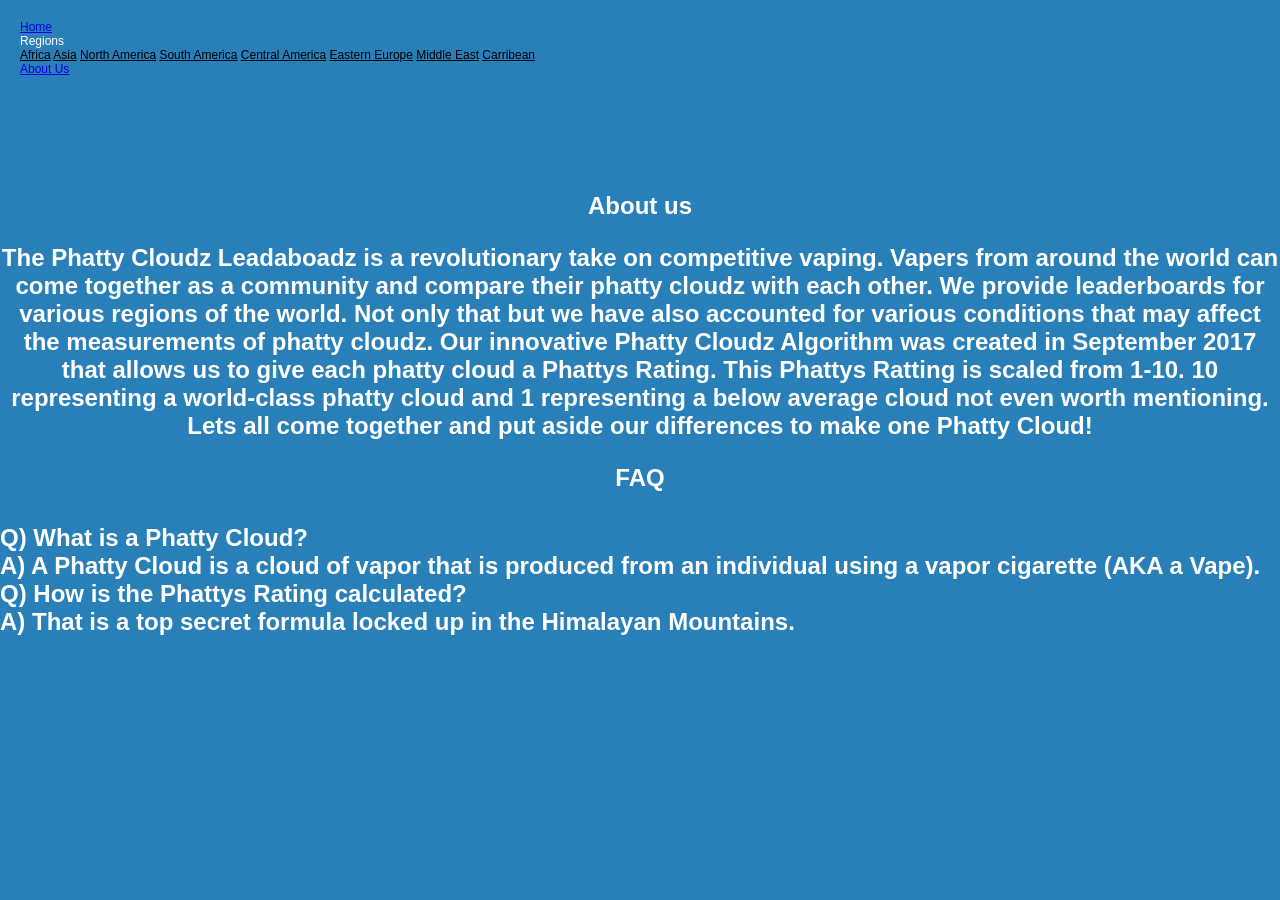
==== about_us.html @ 7f0081f4 "Semantic UI added semantic" ====
<!DOCTYPE html>
<html>
      <head>
            <link rel="stylesheet" href="cloudStyle.css">
            <link rel="stylesheet" href="https://cdnjs.cloudflare.com/ajax/libs/semantic-ui/2.2.2/semantic.min.css">
            <script type="text/javascript" src="https://cdnjs.cloudflare.com/ajax/libs/jquery/3.1.0/jquery.min.js"></script>
            <script type="text/javascript"
                src="https://cdnjs.cloudflare.com/ajax/libs/semantic-ui/2.2.2/semantic.min.js"></script>
            <title>About Us</title>
            <link rel="stylesheet" type="text/css" href="cloudStyle.css">
            <meta charset="utf-8">
            <title></title>
      </head>
      <body>
        <div class="ui borderless inverted top fixed menu">
          <div class="ui container">
            <a href="index.html" class="item">
              Home
            </a>
            <div class="ui dropdown item">
              <div class="text">Regions</div>
              <i class="dropdown icon"></i>
              <div class="menu">
                <a href="#" class="item" style="color: black;">Africa</a>
                <a href="#" class="item" style="color: black;">Asia</a>
                <a href="#" class="item" style="color: black;">North America</a>
                <a href="#" class="item" style="color: black;">South America</a>
                <a href="#" class="item" style="color: black;">Central America</a>
                <a href="#" class="item" style="color: black;">Eastern Europe</a>
                <a href="#" class="item" style="color: black;">Middle East</a>
                <a href="#" class="item" style="color: black;">Carribean</a>
              </div>
            </div>
            <a href="about_us.html" class="item">
              About Us
            </a>
          </div>
        </div>

              <img class="ui fluid image"  src="https://i.ytimg.com/vi/dDkfMxBGZ40/maxresdefault.jpg" alt="" />


            <h1 class="ui header">About us</h1>
            <h3 class="ui header">
                  The Phatty Cloudz Leadaboadz is a revolutionary take on competitive vaping. Vapers from around the world can come together as a community and compare their phatty cloudz with each other. We provide leaderboards for various regions of the world. Not only that but we have also accounted for various conditions that may affect the measurements of phatty cloudz. Our innovative Phatty Cloudz Algorithm was created in September 2017 that allows us to give each phatty cloud a Phattys Rating. This Phattys Ratting is scaled from 1-10. 10 representing a world-class phatty cloud and 1 representing a below average cloud not even worth mentioning. Lets all come together and put aside our differences to make one Phatty Cloud!
            </h3>

            <h3 class="ui header">FAQ</h3>
            <h4 class="ui header faq">
                  Q) What is a Phatty Cloud?
                  <br>
                  A) A Phatty Cloud is a cloud of vapor that is produced from an individual using a vapor cigarette (AKA a Vape).
                  <br>
                  Q) How is the Phattys Rating calculated?
                  <br>
                  A) That is a top secret formula locked up in the Himalayan Mountains.
                  <br>
            </h4>
            <script>
            $('.ui.dropdown')
              .dropdown()
            ;
            </script>
      </body>
</html>
---- cloudStyle.css ----
img {
    display: block;
    margin: auto;
    width: 40%;
}

h1 {
      text-align: center;
      font-size: 300%;
}

.ui.fluid.image {
      padding-top: 80px;
}

.ui.header {
      text-align: center;
      font-size: 200%;
      color: white;
}

.ui.header.faq {
      text-align: left;
      color: white;
}

.navbar {
      overflow: hidden;
      background-color: #333;
      font-family: Arial;
}

.navbar a {
      float: left;
      font-size: 16px;
      color: white;
      text-align: center;
      padding: 14px 16px;
      text-decoration: none;
}
/*
.dropdown {
      float: left;
      overflow: hidden;
}

.dropdown .dropbtn {
      font-size: 16px;
      border: none;
      outline: none;
      color: white;
      padding: 14px 16px;
      background-color: inherit;
}

.navbar a:hover, .dropdown:hover .dropbtn {
      background-color: #42f471;
}

.dropdown-content {
      display: none;
      position: absolute;
      background-color: #f9f9f9;
      min-width: 160px;
      box-shadow: 0px 8px 16px 0px rgba(0,0,0,0.2);
      z-index: 1;
}

.dropdown-content a {
      float: none;
      color: black;
      padding: 12px 16px;
      text-decoration: none;
      display: block;
      text-align: left;
}

.dropdown-content a:hover {
      background-color: #ddd;
}

.dropdown:hover .dropdown-content {
      display: block;
}
*/
.description {
      text-align: center;
      word-wrap: break-word;
      position: relative;
      left: -50px;
}

.subheader {
      text-align: center;
      text-decoration: underline;
      font-weight: bold;
}

.times_bold {
      font-family: "Times New Roman", times, serif;
      font-weight: bold;
}

.times_normal {
      font-family: "Times New Roman", times, serif;
}

li.job_titles {
      font-style: italic;

}

li.last_description {
      margin-bottom: 3em;
}

p.author_date {
      margin-top: -1em;
}

#grad {
    background: red; /* For browsers that do not support gradients */
    background: -webkit-linear-gradient(red, yellow); /* For Safari 5.1 to 6.0 */
    background: -o-linear-gradient(red, yellow); /* For Opera 11.1 to 12.0 */
    background: -moz-linear-gradient(red, yellow); /* For Firefox 3.6 to 15 */
    background: linear-gradient(red, yellow); /* Standard syntax */
}

.grad-background {
    background: #2980b9 url('https://static.tumblr.com/03fbbc566b081016810402488936fbae/pqpk3dn/MRSmlzpj3/tumblr_static_bg3.png') repeat 0 0;
    background-size: cover;
    -webkit-animation: 10s linear 0s normal none infinite animate;
    -moz-animation: 10s linear 0s normal none infinite animate;
    -ms-animation: 10s linear 0s normal none infinite animate;
    -o-animation: 10s linear 0s normal none infinite animate;
    animation: 10s linear 0s normal none infinite animate;

}

body {
	margin:0;
	padding:0;
	font-family:"arial",heletica,sans-serif;
	font-size:12px;
      color: white;
      background: #2980b9 url('https://static.tumblr.com/03fbbc566b081016810402488936fbae/pqpk3dn/MRSmlzpj3/tumblr_static_bg3.png') repeat 0 0;
	-webkit-animation: 10s linear 0s normal none infinite animate;
	-moz-animation: 10s linear 0s normal none infinite animate;
	-ms-animation: 10s linear 0s normal none infinite animate;
	-o-animation: 10s linear 0s normal none infinite animate;
	animation: 10s linear 0s normal none infinite animate;

}

#gradient
{
      width: 100%;
      height: 800px;
      padding: 0px;
      margin: 0px;
}

.center {
      display: block;
      margin: 0 auto;
      align-content: center;
      background-size: cover;
}

.banner {
      width: 100%;
}

p {
      font-size: 200%;
      text-align: center;
}

pre {
      font-size: 100%;
}

input[type=text], select, textarea {
    width: 100%;
    padding: 12px;
    border: 1px solid #ccc;
    border-radius: 4px;
    box-sizing: border-box;
    margin-top: 6px;
    margin-bottom: 16px;
    resize: vertical;
}

input[type=submit] {
    background-color: #4CAF50;
    color: white;
    padding: 12px 20px;
    border: none;
    border-radius: 4px;
    cursor: pointer;
}

input[type=submit]:hover {
    background-color: #45a049;
}

.container {
    border-radius: 5px;
    /*background-color: #77f442;*/
    padding: 20px;
}

@-webkit-keyframes animate {
	from {background-position:0 0;}
	to {background-position: 500px 0;}
}

@-moz-keyframes animate {
	from {background-position:0 0;}
	to {background-position: 500px 0;}
}

@-ms-keyframes animate {
	from {background-position:0 0;}
	to {background-position: 500px 0;}
}

@-o-keyframes animate {
	from {background-position:0 0;}
	to {background-position: 500px 0;}
}

@keyframes animate {
	from {background-position:0 0;}
	to {background-position: 500px 0;}
}
---- cloudStyle.css ----
img {
    display: block;
    margin: auto;
    width: 40%;
}

h1 {
      text-align: center;
      font-size: 300%;
}

.ui.fluid.image {
      padding-top: 80px;
}

.ui.header {
      text-align: center;
      font-size: 200%;
      color: white;
}

.ui.header.faq {
      text-align: left;
      color: white;
}

.navbar {
      overflow: hidden;
      background-color: #333;
      font-family: Arial;
}

.navbar a {
      float: left;
      font-size: 16px;
      color: white;
      text-align: center;
      padding: 14px 16px;
      text-decoration: none;
}
/*
.dropdown {
      float: left;
      overflow: hidden;
}

.dropdown .dropbtn {
      font-size: 16px;
      border: none;
      outline: none;
      color: white;
      padding: 14px 16px;
      background-color: inherit;
}

.navbar a:hover, .dropdown:hover .dropbtn {
      background-color: #42f471;
}

.dropdown-content {
      display: none;
      position: absolute;
      background-color: #f9f9f9;
      min-width: 160px;
      box-shadow: 0px 8px 16px 0px rgba(0,0,0,0.2);
      z-index: 1;
}

.dropdown-content a {
      float: none;
      color: black;
      padding: 12px 16px;
      text-decoration: none;
      display: block;
      text-align: left;
}

.dropdown-content a:hover {
      background-color: #ddd;
}

.dropdown:hover .dropdown-content {
      display: block;
}
*/
.description {
      text-align: center;
      word-wrap: break-word;
      position: relative;
      left: -50px;
}

.subheader {
      text-align: center;
      text-decoration: underline;
      font-weight: bold;
}

.times_bold {
      font-family: "Times New Roman", times, serif;
      font-weight: bold;
}

.times_normal {
      font-family: "Times New Roman", times, serif;
}

li.job_titles {
      font-style: italic;

}

li.last_description {
      margin-bottom: 3em;
}

p.author_date {
      margin-top: -1em;
}

#grad {
    background: red; /* For browsers that do not support gradients */
    background: -webkit-linear-gradient(red, yellow); /* For Safari 5.1 to 6.0 */
    background: -o-linear-gradient(red, yellow); /* For Opera 11.1 to 12.0 */
    background: -moz-linear-gradient(red, yellow); /* For Firefox 3.6 to 15 */
    background: linear-gradient(red, yellow); /* Standard syntax */
}

.grad-background {
    background: #2980b9 url('https://static.tumblr.com/03fbbc566b081016810402488936fbae/pqpk3dn/MRSmlzpj3/tumblr_static_bg3.png') repeat 0 0;
    background-size: cover;
    -webkit-animation: 10s linear 0s normal none infinite animate;
    -moz-animation: 10s linear 0s normal none infinite animate;
    -ms-animation: 10s linear 0s normal none infinite animate;
    -o-animation: 10s linear 0s normal none infinite animate;
    animation: 10s linear 0s normal none infinite animate;

}

body {
	margin:0;
	padding:0;
	font-family:"arial",heletica,sans-serif;
	font-size:12px;
      color: white;
      background: #2980b9 url('https://static.tumblr.com/03fbbc566b081016810402488936fbae/pqpk3dn/MRSmlzpj3/tumblr_static_bg3.png') repeat 0 0;
	-webkit-animation: 10s linear 0s normal none infinite animate;
	-moz-animation: 10s linear 0s normal none infinite animate;
	-ms-animation: 10s linear 0s normal none infinite animate;
	-o-animation: 10s linear 0s normal none infinite animate;
	animation: 10s linear 0s normal none infinite animate;

}

#gradient
{
      width: 100%;
      height: 800px;
      padding: 0px;
      margin: 0px;
}

.center {
      display: block;
      margin: 0 auto;
      align-content: center;
      background-size: cover;
}

.banner {
      width: 100%;
}

p {
      font-size: 200%;
      text-align: center;
}

pre {
      font-size: 100%;
}

input[type=text], select, textarea {
    width: 100%;
    padding: 12px;
    border: 1px solid #ccc;
    border-radius: 4px;
    box-sizing: border-box;
    margin-top: 6px;
    margin-bottom: 16px;
    resize: vertical;
}

input[type=submit] {
    background-color: #4CAF50;
    color: white;
    padding: 12px 20px;
    border: none;
    border-radius: 4px;
    cursor: pointer;
}

input[type=submit]:hover {
    background-color: #45a049;
}

.container {
    border-radius: 5px;
    /*background-color: #77f442;*/
    padding: 20px;
}

@-webkit-keyframes animate {
	from {background-position:0 0;}
	to {background-position: 500px 0;}
}

@-moz-keyframes animate {
	from {background-position:0 0;}
	to {background-position: 500px 0;}
}

@-ms-keyframes animate {
	from {background-position:0 0;}
	to {background-position: 500px 0;}
}

@-o-keyframes animate {
	from {background-position:0 0;}
	to {background-position: 500px 0;}
}

@keyframes animate {
	from {background-position:0 0;}
	to {background-position: 500px 0;}
}
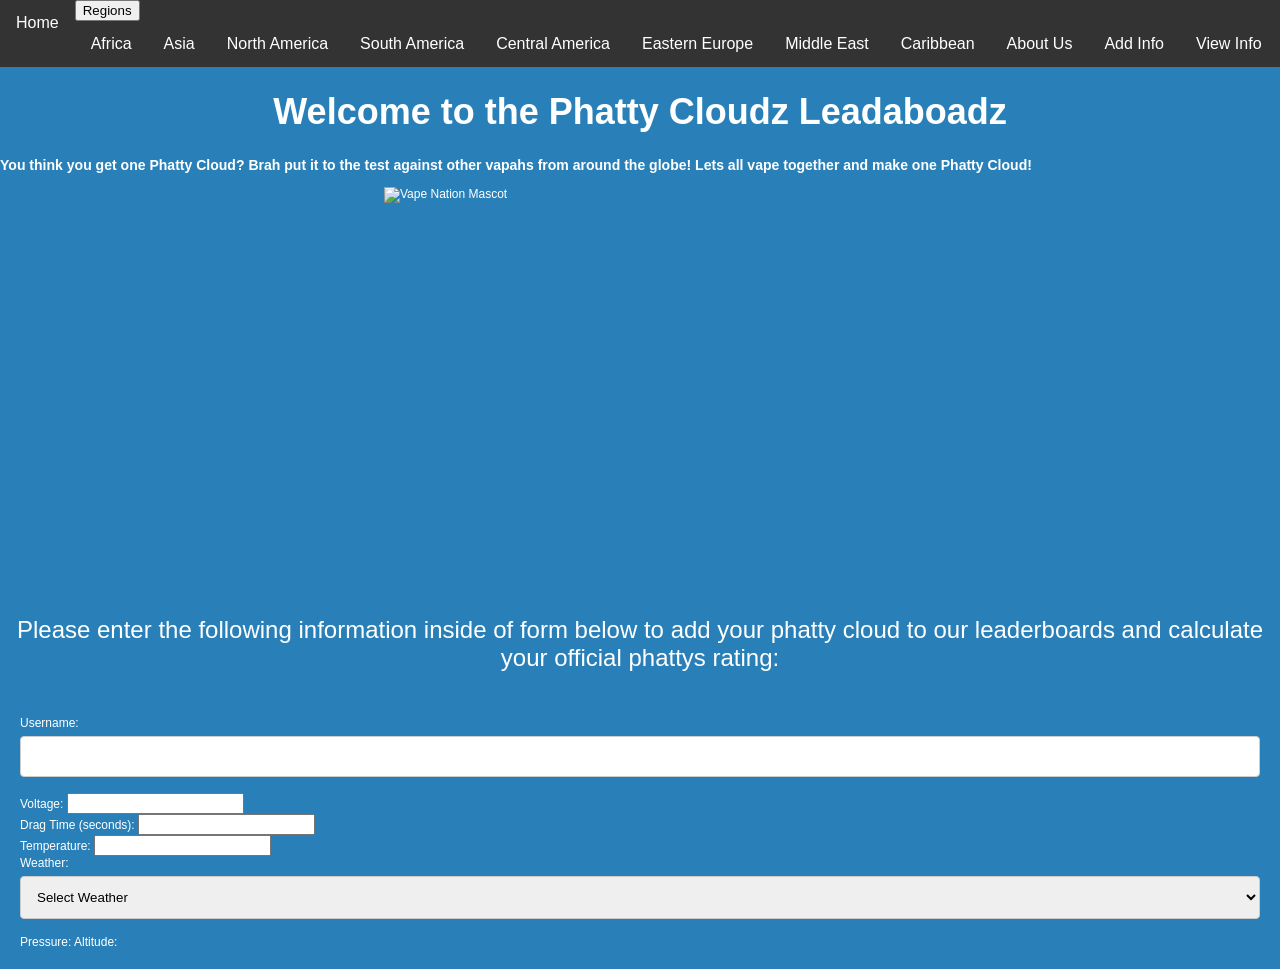
==== commit a5175fab: "Setup read and add pages for phatty info" ====
--- a/about_us.html
+++ b/about_us.html
@@ -1,65 +1,55 @@
 <!DOCTYPE html>
 <html>
-      <head>
-            <link rel="stylesheet" href="cloudStyle.css">
-            <link rel="stylesheet" href="https://cdnjs.cloudflare.com/ajax/libs/semantic-ui/2.2.2/semantic.min.css">
-            <script type="text/javascript" src="https://cdnjs.cloudflare.com/ajax/libs/jquery/3.1.0/jquery.min.js"></script>
-            <script type="text/javascript"
-                src="https://cdnjs.cloudflare.com/ajax/libs/semantic-ui/2.2.2/semantic.min.js"></script>
-            <title>About Us</title>
-            <link rel="stylesheet" type="text/css" href="cloudStyle.css">
-            <meta charset="utf-8">
-            <title></title>
-      </head>
-      <body>
-        <div class="ui borderless inverted top fixed menu">
-          <div class="ui container">
-            <a href="index.html" class="item">
-              Home
-            </a>
-            <div class="ui dropdown item">
-              <div class="text">Regions</div>
-              <i class="dropdown icon"></i>
-              <div class="menu">
-                <a href="#" class="item" style="color: black;">Africa</a>
-                <a href="#" class="item" style="color: black;">Asia</a>
-                <a href="#" class="item" style="color: black;">North America</a>
-                <a href="#" class="item" style="color: black;">South America</a>
-                <a href="#" class="item" style="color: black;">Central America</a>
-                <a href="#" class="item" style="color: black;">Eastern Europe</a>
-                <a href="#" class="item" style="color: black;">Middle East</a>
-                <a href="#" class="item" style="color: black;">Carribean</a>
-              </div>
-            </div>
-            <a href="about_us.html" class="item">
-              About Us
-            </a>
-          </div>
-        </div>
+<head>
+  <link rel="stylesheet" type="text/css" href="cloudStyle.css">
+  <meta charset="utf-8">
+  <title>Phatty Cloudz Leadaboadz</title>
+</head>
+<body>
 
-              <img class="ui fluid image"  src="https://i.ytimg.com/vi/dDkfMxBGZ40/maxresdefault.jpg" alt="" />
+<div class="navbar" id="grad1">
+  <a href="">Home</a>
+  <div class="dropdown">
+    <button class = "dropbtn">Regions<i class="fa fa-caret-down"></i></button>
+    <div class="dropdown-content">
+      <a href="#">Africa</a>
+      <a href="#">Asia</a>
+      <a href="#">North America</a>
+      <a href="#">South America</a>
+      <a href="#">Central America</a>
+      <a href="#">Eastern Europe</a>
+      <a href="#">Middle East</a>
+      <a href="#">Caribbean</a>
+    </div>
+  </div>
+  <a href="about_us.html">About Us</a>
+  <a href="add_info.php">Add Info</a>
+  <a href="read.php">View Info</a>
+</div>
 
+<h1>Welcome to the Phatty Cloudz Leadaboadz</h1>
 
-            <h1 class="ui header">About us</h1>
-            <h3 class="ui header">
-                  The Phatty Cloudz Leadaboadz is a revolutionary take on competitive vaping. Vapers from around the world can come together as a community and compare their phatty cloudz with each other. We provide leaderboards for various regions of the world. Not only that but we have also accounted for various conditions that may affect the measurements of phatty cloudz. Our innovative Phatty Cloudz Algorithm was created in September 2017 that allows us to give each phatty cloud a Phattys Rating. This Phattys Ratting is scaled from 1-10. 10 representing a world-class phatty cloud and 1 representing a below average cloud not even worth mentioning. Lets all come together and put aside our differences to make one Phatty Cloud!
-            </h3>
+<h3 >You think you get one Phatty Cloud? Brah put it to the test against other vapahs from around the globe! Lets all vape together and make one Phatty Cloud!</h3>
 
-            <h3 class="ui header">FAQ</h3>
-            <h4 class="ui header faq">
-                  Q) What is a Phatty Cloud?
-                  <br>
-                  A) A Phatty Cloud is a cloud of vapor that is produced from an individual using a vapor cigarette (AKA a Vape).
-                  <br>
-                  Q) How is the Phattys Rating calculated?
-                  <br>
-                  A) That is a top secret formula locked up in the Himalayan Mountains.
-                  <br>
-            </h4>
-            <script>
-            $('.ui.dropdown')
-              .dropdown()
-            ;
-            </script>
-      </body>
+<img src="https://ci.memecdn.com/9599831.jpg" alt="Vape Nation Mascot" width="405px" height="405px">
+
+<p>Please enter the following information inside of form below to add your phatty cloud to our leaderboards and calculate your official phattys rating:</p>
+<div class="container">
+  <form id="phattyForm" action="">
+    Username: <input type="text" name="userName"><br>
+    Voltage: <input type="number" name="voltage"><br>
+    Drag Time (seconds): <input type="number" name="dragTime"><br>
+    Temperature: <input type="number" name="temp"><br>
+    Weather: <select name="weather">
+    <option value="">Select Weather</option>
+    <option value="rainy">Rainy</option>
+    <option value="sunny">Sunny</option>
+    <option value="stormy">Stormy</option>
+    <option value="cloudy">Cloudy</option>
+  </select>
+    Pressure: <!-- We need to have an API that tells the user what the air pressure is at their current location-->
+    Altitude: <!-- We need to have an API that tells the user what the altitude is at their current location-->
+  </form>
+</div>
+</body>
 </html>
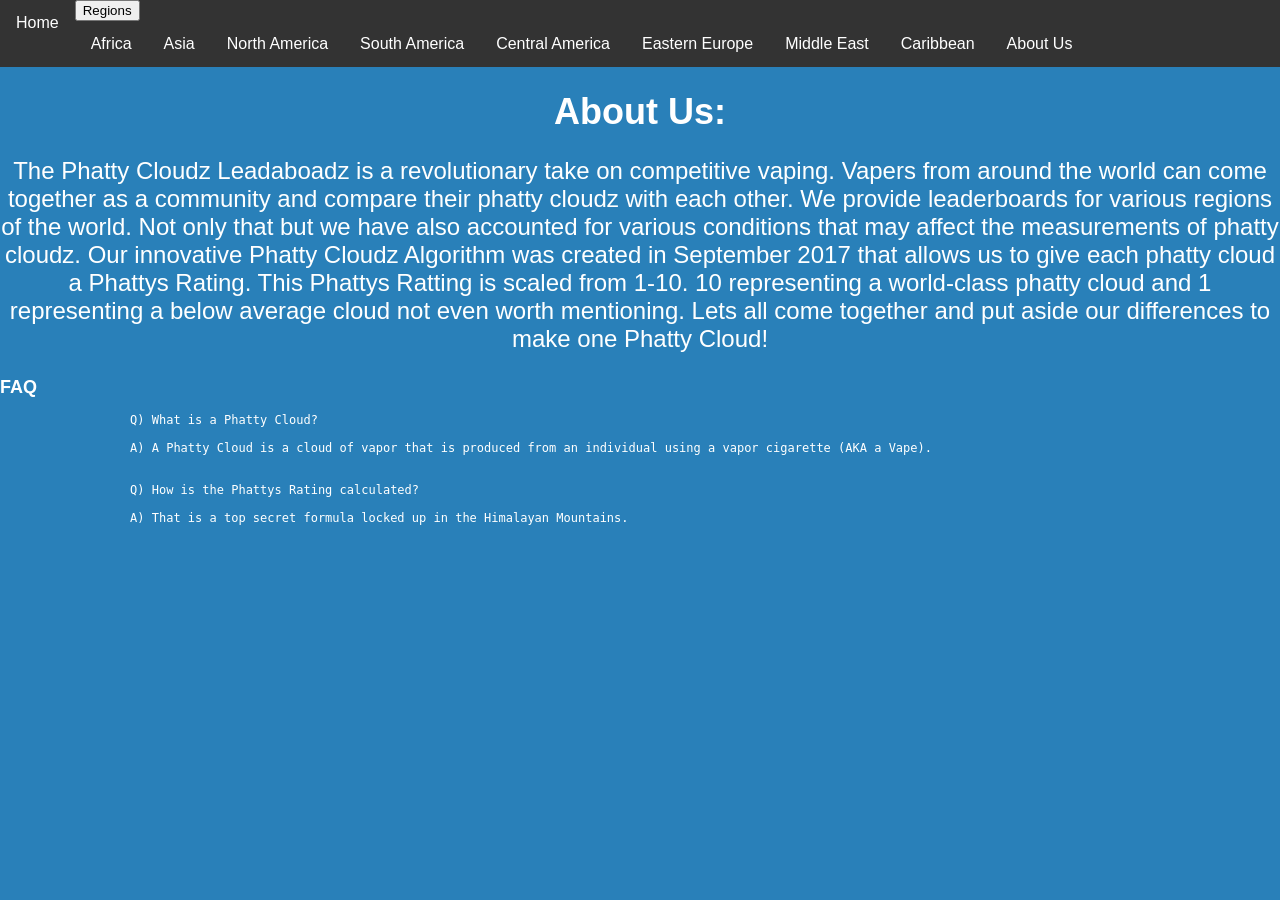
==== commit 94beae4d: "Added functional login, signup, and delete pages" ====
--- a/about_us.html
+++ b/about_us.html
@@ -1,55 +1,45 @@
 <!DOCTYPE html>
 <html>
-<head>
-  <link rel="stylesheet" type="text/css" href="cloudStyle.css">
-  <meta charset="utf-8">
-  <title>Phatty Cloudz Leadaboadz</title>
-</head>
-<body>
+      <head>
+            <link rel="stylesheet" type="text/css" href="cloudStyle.css">
+            <meta charset="utf-8">
+            <title></title>
+      </head>
+      <body>
+            <div class="navbar" id="grad1">
+                  <a href="index.html">Home</a>
+                  <div class="dropdown">
+                        <button class = "dropbtn">Regions<i class="fa fa-caret-down"></i></button>
+                        <div class="dropdown-content">
+                             <a href="#">Africa</a>
+                             <a href="#">Asia</a>
+                             <a href="#">North America</a>
+                             <a href="#">South America</a>
+                             <a href="#">Central America</a>
+                             <a href="#">Eastern Europe</a>
+                             <a href="#">Middle East</a>
+                             <a href="#">Caribbean</a>
+                        </div>
+                  </div>
+                  <a href="#">About Us</a>
+            </div>
+            <img class="banner" src="https://i.ytimg.com/vi/dDkfMxBGZ40/maxresdefault.jpg" alt="" />
 
-<div class="navbar" id="grad1">
-  <a href="">Home</a>
-  <div class="dropdown">
-    <button class = "dropbtn">Regions<i class="fa fa-caret-down"></i></button>
-    <div class="dropdown-content">
-      <a href="#">Africa</a>
-      <a href="#">Asia</a>
-      <a href="#">North America</a>
-      <a href="#">South America</a>
-      <a href="#">Central America</a>
-      <a href="#">Eastern Europe</a>
-      <a href="#">Middle East</a>
-      <a href="#">Caribbean</a>
-    </div>
-  </div>
-  <a href="about_us.html">About Us</a>
-  <a href="add_info.php">Add Info</a>
-  <a href="read.php">View Info</a>
-</div>
+            <h1>About Us:</h1>
+            <p>
+                  The Phatty Cloudz Leadaboadz is a revolutionary take on competitive vaping. Vapers from around the world can come together as a community and compare their phatty cloudz with each other. We provide leaderboards for various regions of the world. Not only that but we have also accounted for various conditions that may affect the measurements of phatty cloudz. Our innovative Phatty Cloudz Algorithm was created in September 2017 that allows us to give each phatty cloud a Phattys Rating. This Phattys Ratting is scaled from 1-10. 10 representing a world-class phatty cloud and 1 representing a below average cloud not even worth mentioning. Lets all come together and put aside our differences to make one Phatty Cloud!
+            </p>
 
-<h1>Welcome to the Phatty Cloudz Leadaboadz</h1>
+            <h2>FAQ</h2>
+            <pre>
+                  Q) What is a Phatty Cloud?
 
-<h3 >You think you get one Phatty Cloud? Brah put it to the test against other vapahs from around the globe! Lets all vape together and make one Phatty Cloud!</h3>
+                  A) A Phatty Cloud is a cloud of vapor that is produced from an individual using a vapor cigarette (AKA a Vape).
 
-<img src="https://ci.memecdn.com/9599831.jpg" alt="Vape Nation Mascot" width="405px" height="405px">
 
-<p>Please enter the following information inside of form below to add your phatty cloud to our leaderboards and calculate your official phattys rating:</p>
-<div class="container">
-  <form id="phattyForm" action="">
-    Username: <input type="text" name="userName"><br>
-    Voltage: <input type="number" name="voltage"><br>
-    Drag Time (seconds): <input type="number" name="dragTime"><br>
-    Temperature: <input type="number" name="temp"><br>
-    Weather: <select name="weather">
-    <option value="">Select Weather</option>
-    <option value="rainy">Rainy</option>
-    <option value="sunny">Sunny</option>
-    <option value="stormy">Stormy</option>
-    <option value="cloudy">Cloudy</option>
-  </select>
-    Pressure: <!-- We need to have an API that tells the user what the air pressure is at their current location-->
-    Altitude: <!-- We need to have an API that tells the user what the altitude is at their current location-->
-  </form>
-</div>
-</body>
+                  Q) How is the Phattys Rating calculated?
+
+                  A) That is a top secret formula locked up in the Himalayan Mountains.
+            </pre>
+      </body>
 </html>
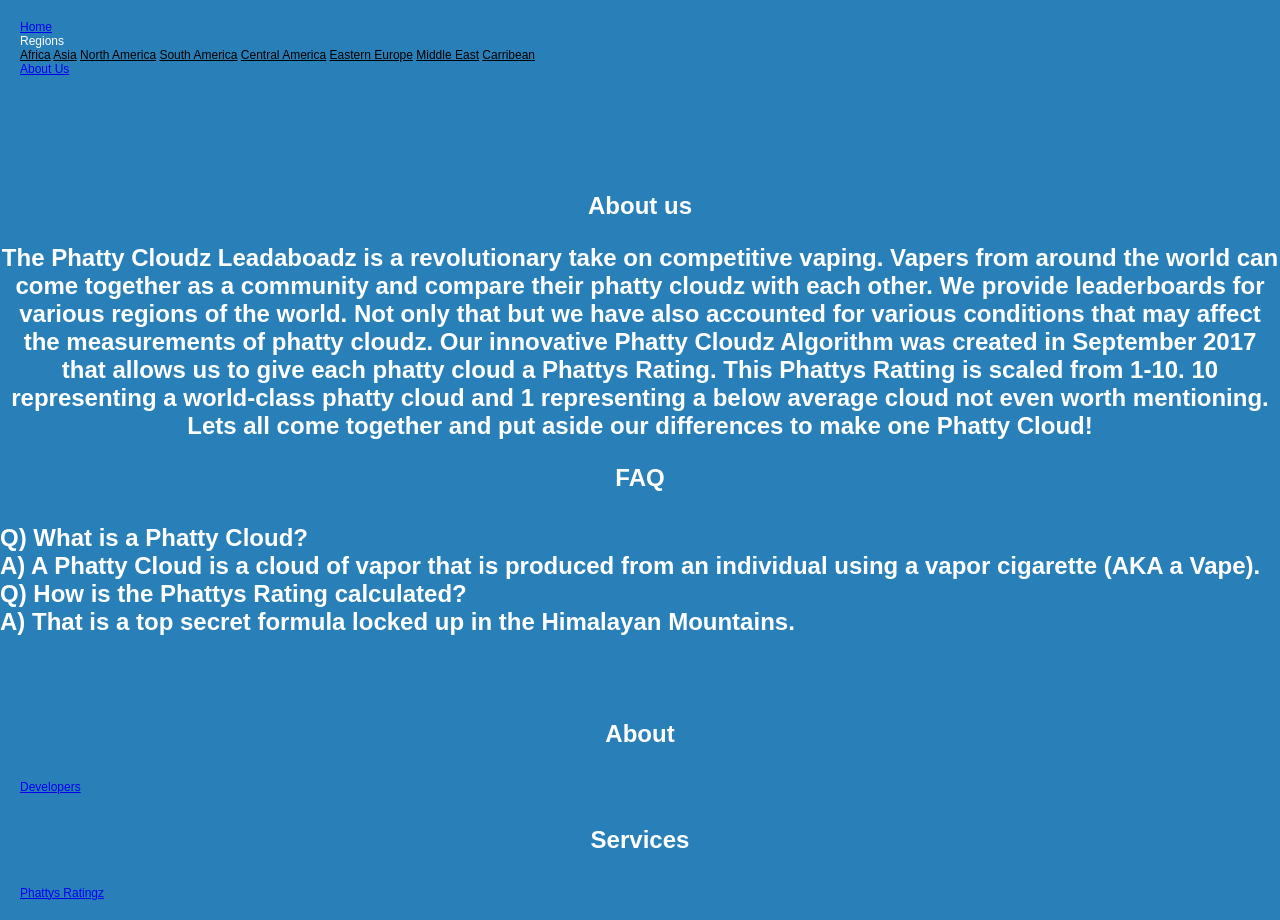
==== commit 7fa35293: "almost done pages" ====
--- a/about_us.html
+++ b/about_us.html
@@ -1,45 +1,85 @@
 <!DOCTYPE html>
 <html>
       <head>
+            <link rel="stylesheet" href="cloudStyle.css">
+            <link rel="stylesheet" href="https://cdnjs.cloudflare.com/ajax/libs/semantic-ui/2.2.2/semantic.min.css">
+            <script type="text/javascript" src="https://cdnjs.cloudflare.com/ajax/libs/jquery/3.1.0/jquery.min.js"></script>
+            <script type="text/javascript"
+                src="https://cdnjs.cloudflare.com/ajax/libs/semantic-ui/2.2.2/semantic.min.js"></script>
+            <title>About Us</title>
             <link rel="stylesheet" type="text/css" href="cloudStyle.css">
             <meta charset="utf-8">
             <title></title>
       </head>
       <body>
-            <div class="navbar" id="grad1">
-                  <a href="index.html">Home</a>
-                  <div class="dropdown">
-                        <button class = "dropbtn">Regions<i class="fa fa-caret-down"></i></button>
-                        <div class="dropdown-content">
-                             <a href="#">Africa</a>
-                             <a href="#">Asia</a>
-                             <a href="#">North America</a>
-                             <a href="#">South America</a>
-                             <a href="#">Central America</a>
-                             <a href="#">Eastern Europe</a>
-                             <a href="#">Middle East</a>
-                             <a href="#">Caribbean</a>
-                        </div>
-                  </div>
-                  <a href="#">About Us</a>
+        <div class="ui borderless inverted top fixed menu">
+          <div class="ui container">
+            <a href="index.html" class="item">
+              Home
+            </a>
+            <div class="ui dropdown item">
+              <div class="text">Regions</div>
+              <i class="dropdown icon"></i>
+              <div class="menu">
+                <a href="#" class="item" style="color: black;">Africa</a>
+                <a href="#" class="item" style="color: black;">Asia</a>
+                <a href="#" class="item" style="color: black;">North America</a>
+                <a href="#" class="item" style="color: black;">South America</a>
+                <a href="#" class="item" style="color: black;">Central America</a>
+                <a href="#" class="item" style="color: black;">Eastern Europe</a>
+                <a href="#" class="item" style="color: black;">Middle East</a>
+                <a href="#" class="item" style="color: black;">Carribean</a>
+              </div>
             </div>
-            <img class="banner" src="https://i.ytimg.com/vi/dDkfMxBGZ40/maxresdefault.jpg" alt="" />
+            <a href="about_us.html" class="item">
+              About Us
+            </a>
+          </div>
+        </div>
 
-            <h1>About Us:</h1>
-            <p>
-                  The Phatty Cloudz Leadaboadz is a revolutionary take on competitive vaping. Vapers from around the world can come together as a community and compare their phatty cloudz with each other. We provide leaderboards for various regions of the world. Not only that but we have also accounted for various conditions that may affect the measurements of phatty cloudz. Our innovative Phatty Cloudz Algorithm was created in September 2017 that allows us to give each phatty cloud a Phattys Rating. This Phattys Ratting is scaled from 1-10. 10 representing a world-class phatty cloud and 1 representing a below average cloud not even worth mentioning. Lets all come together and put aside our differences to make one Phatty Cloud!
-            </p>
-
-            <h2>FAQ</h2>
-            <pre>
-                  Q) What is a Phatty Cloud?
-
-                  A) A Phatty Cloud is a cloud of vapor that is produced from an individual using a vapor cigarette (AKA a Vape).
+              <img class="ui fluid image"  src="https://i.ytimg.com/vi/dDkfMxBGZ40/maxresdefault.jpg" alt="" />
 
 
+            <h1 class="ui header">About us</h1>
+            <h3 class="ui header">
+                  The Phatty Cloudz Leadaboadz is a revolutionary take on competitive vaping. Vapers from around the world can come together as a community and compare their phatty cloudz with each other. We provide leaderboards for various regions of the world. Not only that but we have also accounted for various conditions that may affect the measurements of phatty cloudz. Our innovative Phatty Cloudz Algorithm was created in September 2017 that allows us to give each phatty cloud a Phattys Rating. This Phattys Ratting is scaled from 1-10. 10 representing a world-class phatty cloud and 1 representing a below average cloud not even worth mentioning. Lets all come together and put aside our differences to make one Phatty Cloud!
+            </h3>
+
+            <h3 class="ui header">FAQ</h3>
+            <h4 class="ui header faq">
+                  Q) What is a Phatty Cloud?
+                  <br>
+                  A) A Phatty Cloud is a cloud of vapor that is produced from an individual using a vapor cigarette (AKA a Vape).
+                  <br>
                   Q) How is the Phattys Rating calculated?
+                  <br>
+                  A) That is a top secret formula locked up in the Himalayan Mountains.
+                  <br>
+            </h4>
 
-                  A) That is a top secret formula locked up in the Himalayan Mountains.
-            </pre>
+            <div class="ui inverted vertical footer segment">
+              <div class="ui container">
+                <div class="ui stackable inverted divided equal height stackable grid">
+                  <div class="three wide column">
+                    <h4 class="ui inverted header">About</h4>
+                    <div class="ui inverted link list">
+                      <a href="developers.html" class="item">Developers</a>
+                    </div>
+                  </div>
+                  <div class="three wide column">
+                    <h4 class="ui inverted header">Services</h4>
+                    <div class="ui inverted link list">
+                      <a href="#" class="item">Phattys Ratingz</a>
+                    </div>
+                  </div>
+                </div>
+              </div>
+            </div>
+            
+            <script>
+            $('.ui.dropdown')
+              .dropdown()
+            ;
+            </script>
       </body>
 </html>
